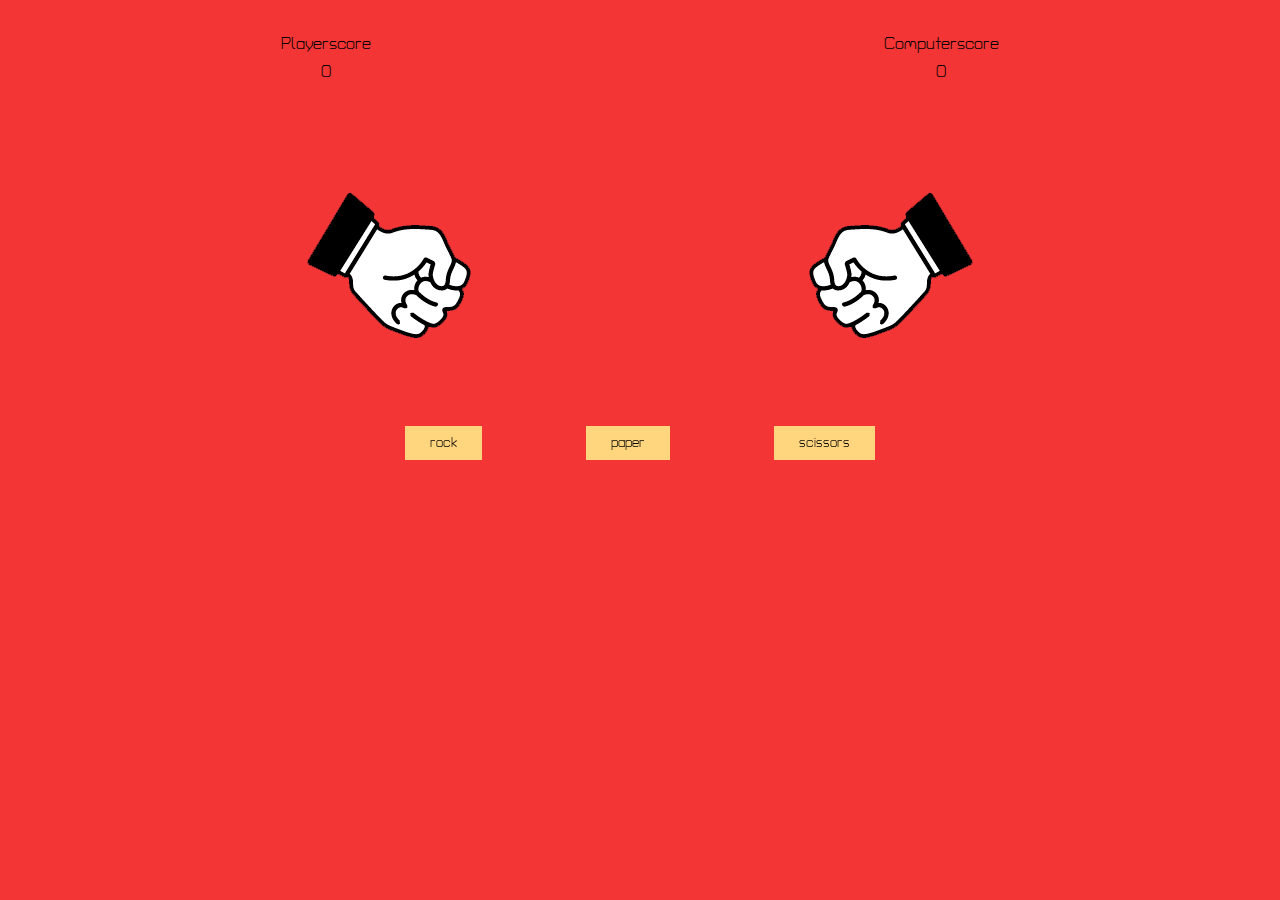
==== Index.html @ 5c5178b7 "pre commit" ====
<!DOCTYPE html>
<html lang="en">
<head>
    <meta charset="UTF-8">
    <meta name="viewport" content="width=device-width, initial-scale=1.0">
    <title>Rock Paper Scissors</title>
</head>
<link rel="stylesheet" href="Style.css">
<body>
    <section class="game">
        <div class="Score">
            <div class="PlayerScore">
                <p>Playerscore</p>
                <p id="Pscore">0</p>
            </div>
            <div class="ComputerScore">
                <p>Computerscore</p>
                <p id="Cscore">0</p>
            </div>
        </div>
        <div class="header">
            <h1 class="Winner">
                <!-- computer wins -->
            </h1>
        </div>
<div class="Game">
    <div class="PlayerHand"><img class="Phand" src="./Assets/rock.png" alt=""></div>
    <div class="ComputerHand"><img class="Chand" src="./Assets/rock.png" alt=""></div>
</div>
<div class="Btn">
    <button onclick='pHands("rock")'>rock</button>
    <button onclick='pHands("paper")'>paper</button>
    <button onclick='pHands("scissors")'>scissors</button>
</div>
<div class="popup">
        <h1 class="Message">YOU WIN</h1>
            <div class="Exit" onclick="location.href='Main.html'">Exit</div>
            <div class="Restart" onclick="location.href='Index.html'">Restart</div>
    </div>
</div>
    </section>
    <script src="Script.js"></script>
</body> 
</html>
---- Style.css ----
@import url('https://fonts.googleapis.com/css2?family=Turret+Road:wght@800&display=swap');
*{
    margin: 0;
    padding: 0;
    box-sizing: border-box;
}
body{
    background-color: #f33535;
}
.Score{
    display: flex;
    justify-content: space-around;
    margin: 25px;
    font-family: 'Turret Road', cursive;
    text-align: center;
}
p{
    margin: 10px;
}
.header{
    text-align: center;
    font-family: 'Turret Road', cursive;
}
.Winner{
    margin: 25px;
}
.headers{
    color: #eeeeee;
    font-weight: 800;
    font-size: xx-large;
}
.Game{
    display: flex;
    justify-content: space-evenly;
    margin: 40px;
}
.PlayerHand{
    transform: rotateY(180deg);
}
.Btn{
position: absolute;
left: 50%;
transform: translate(-50%,-50%);
}
button{
    margin: 50px;
    border: none;
    padding: 10px 25px;
    background: #ffd57e;
    outline: none;
    font-family: 'Turret Road', cursive;
}
button:hover{
    color: #212121;
    background: #fca652;
    transition: all 0.3s ease;
    cursor: pointer;
}
.popup{
    width: 472px;
    height: 190px;
    position: absolute;
    top: 50%;
    left: 50%;
    transform: translate(-50%,-50%);
    display: flex;
    align-items: flex-end;
    justify-content: center;
    display: none;
}
.Message{
    position: absolute;
    left: 50%;
    top: 30%;
    transform: translate(-50%,-50%);
    font-family: 'Turret Road', cursive;
}
.finalS{
    position: absolute;
    left: 50%;
    top: 40%;
    transform: translate(-50%,-50%);
    font-family: 'Turret Road', cursive;
}
.Exit,.Restart{
width: 86px;
height: 40px;
background: #ffd57e;
font-family: 'Turret Road', cursive;
display: flex;
align-items: center;
justify-content: center;
margin: 15px;
}
.Exit:hover,.Restart:hover{
    cursor: pointer;
    background: #fca652;
    transition: all 0.3s ease;
    color: #212121;
}
@media(max-width: 500px){
    .Score{
        display: flex;
        justify-content: space-around;
        margin: 25px;
        font-family: 'Turret Road', cursive;
        text-align: center;
    }
    button:hover{
        color: #212121;
        background: #fca652;
        transition: all 0.3s ease;
        cursor: pointer;
    }
    button{
        margin: 2px;
        border: none;
        padding: 2px 8px;
        background: #fca652;
        outline: none;
        font-family: 'Turret Road', cursive;
    }
    .Btn{
        position: absolute;
        left: 50%;
        transform: translate(-50%,-50%);
        }
        .Phand{
            width: 150px;
        }
        .Chand{
            width: 150px;
        }
}
@media(max-width: 366px){
    button{
        margin: 1px;
        border: none;
        padding: 2px 5px;
        background: #ffd57e;
        outline: none;
        font-family: 'Turret Road', cursive;
    }
}
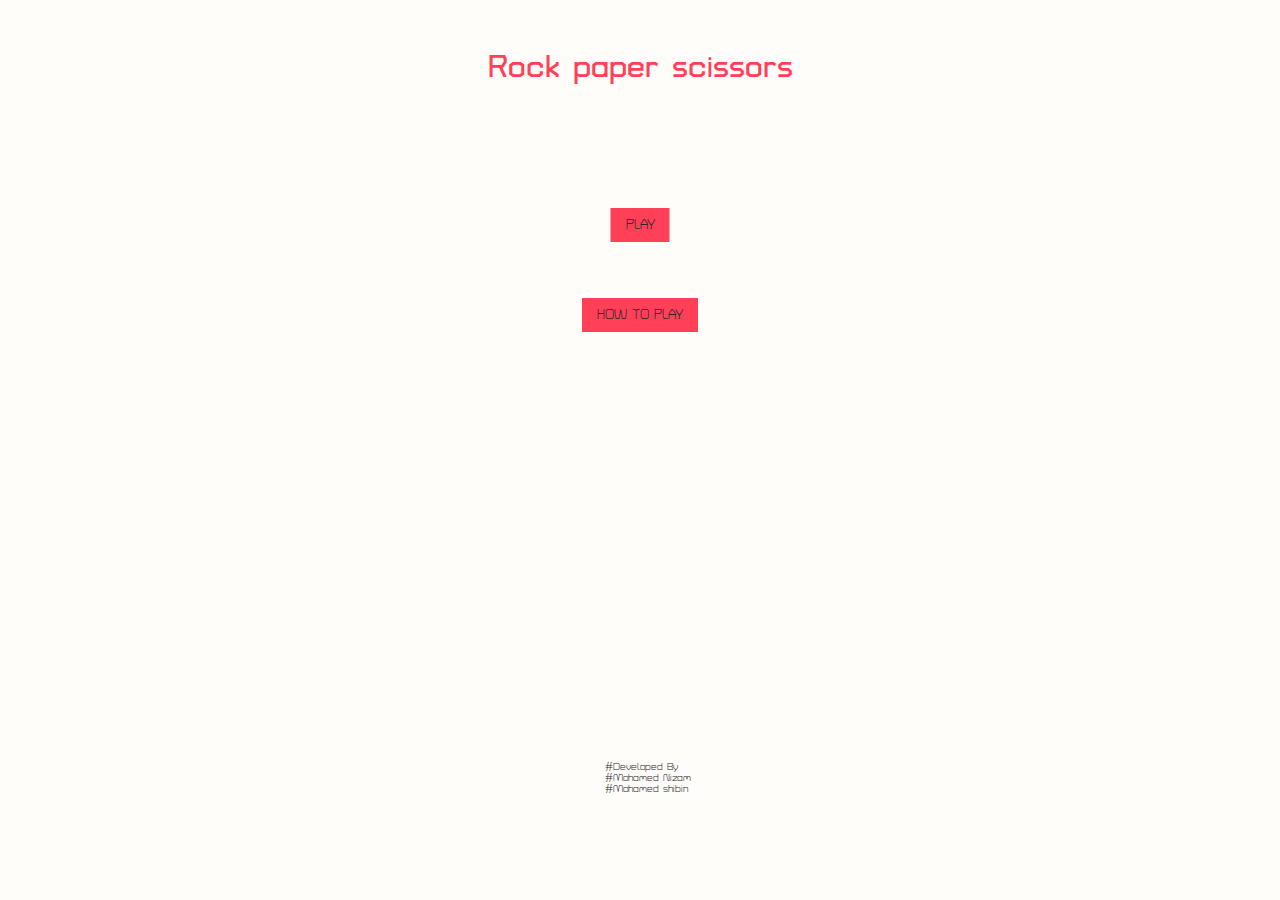
==== commit e8cc5c37: "Add files via upload" ====
--- a/Index.html
+++ b/Index.html
@@ -1,44 +1,25 @@
-<!DOCTYPE html>
-<html lang="en">
-<head>
-    <meta charset="UTF-8">
-    <meta name="viewport" content="width=device-width, initial-scale=1.0">
-    <title>Rock Paper Scissors</title>
-</head>
-<link rel="stylesheet" href="Style.css">
-<body>
-    <section class="game">
-        <div class="Score">
-            <div class="PlayerScore">
-                <p>Playerscore</p>
-                <p id="Pscore">0</p>
-            </div>
-            <div class="ComputerScore">
-                <p>Computerscore</p>
-                <p id="Cscore">0</p>
-            </div>
-        </div>
-        <div class="header">
-            <h1 class="Winner">
-                <!-- computer wins -->
-            </h1>
-        </div>
-<div class="Game">
-    <div class="PlayerHand"><img class="Phand" src="./Assets/rock.png" alt=""></div>
-    <div class="ComputerHand"><img class="Chand" src="./Assets/rock.png" alt=""></div>
-</div>
-<div class="Btn">
-    <button onclick='pHands("rock")'>rock</button>
-    <button onclick='pHands("paper")'>paper</button>
-    <button onclick='pHands("scissors")'>scissors</button>
-</div>
-<div class="popup">
-        <h1 class="Message">YOU WIN</h1>
-            <div class="Exit" onclick="location.href='Main.html'">Exit</div>
-            <div class="Restart" onclick="location.href='Index.html'">Restart</div>
-    </div>
-</div>
-    </section>
-    <script src="Script.js"></script>
-</body> 
+<!DOCTYPE html>
+<html lang="en">
+<head>
+    <meta charset="UTF-8">
+    <meta name="viewport" content="width=device-width, initial-scale=1.0">
+    <title>Rock paper Scissors</title>
+</head>
+<link rel="stylesheet" href="Main.css">
+<body>
+
+    <div class='container'>
+        <h1 class="main">Rock paper scissors</h1>
+        <button class="play" onclick="location.href='Main.html'">PLAY</button>
+        <button class="how-to-play" onclick="location.href='https://www.wikihow.com/Play-Rock,-Paper,-Scissors'">HOW TO PLAY</button>
+    </div>
+   <div id="Dev">
+<pre>
+    #Developed By
+    #Mohamed Nizam
+    #Mohamed shibin
+</pre>
+   </div>
+    <script src="Main.js"></script>
+</body>
 </html>--- a/Main.css
+++ b/Main.css
@@ -0,0 +1,60 @@
+@import url('https://fonts.googleapis.com/css2?family=Turret+Road:wght@800&display=swap');
+*{
+    padding: 0;
+    margin: 0;
+    box-sizing: border-box;
+}
+body{
+    background-color: #fffdf9;
+}
+.main{
+    text-align: center;
+    margin-top: 50px;
+    font-family: 'Turret Road', cursive;
+    color: #ff4057;
+}
+.play{
+    position: absolute;
+    left: 50%;
+    top: 25%;
+    transform: translate(-50%,-50%);
+    border: none;
+    outline: none;
+    padding: 10px 15px;
+    background-color: #ff4057;
+    color: #29252c;
+    font-family: 'Turret Road', cursive;
+}
+.how-to-play{
+    position: absolute;
+    left: 50%;
+    top: 35%;
+    transform: translate(-50%,-50%);
+    border: none;
+    outline: none;
+    padding: 10px 15px;
+    background-color: #ff4057;
+    color: #29252c;
+    font-family: 'Turret Road', cursive;
+}
+.about{
+    position: absolute;
+    left: 50%;
+    top: 45%;
+    transform: translate(-50%,-50%);
+    border: none;
+    outline: none;
+    padding: 10px 15px;
+    background-color: #ff4057;
+    color: #29252c;
+    font-family: 'Turret Road', cursive;
+}
+pre{
+    color: #29252c;
+    font-family: 'Turret Road', cursive;
+    position: absolute;
+    left: 50%;
+    bottom: 10%;
+    transform: translate(-50%,-50%);
+    font-size: 10px;
+}
